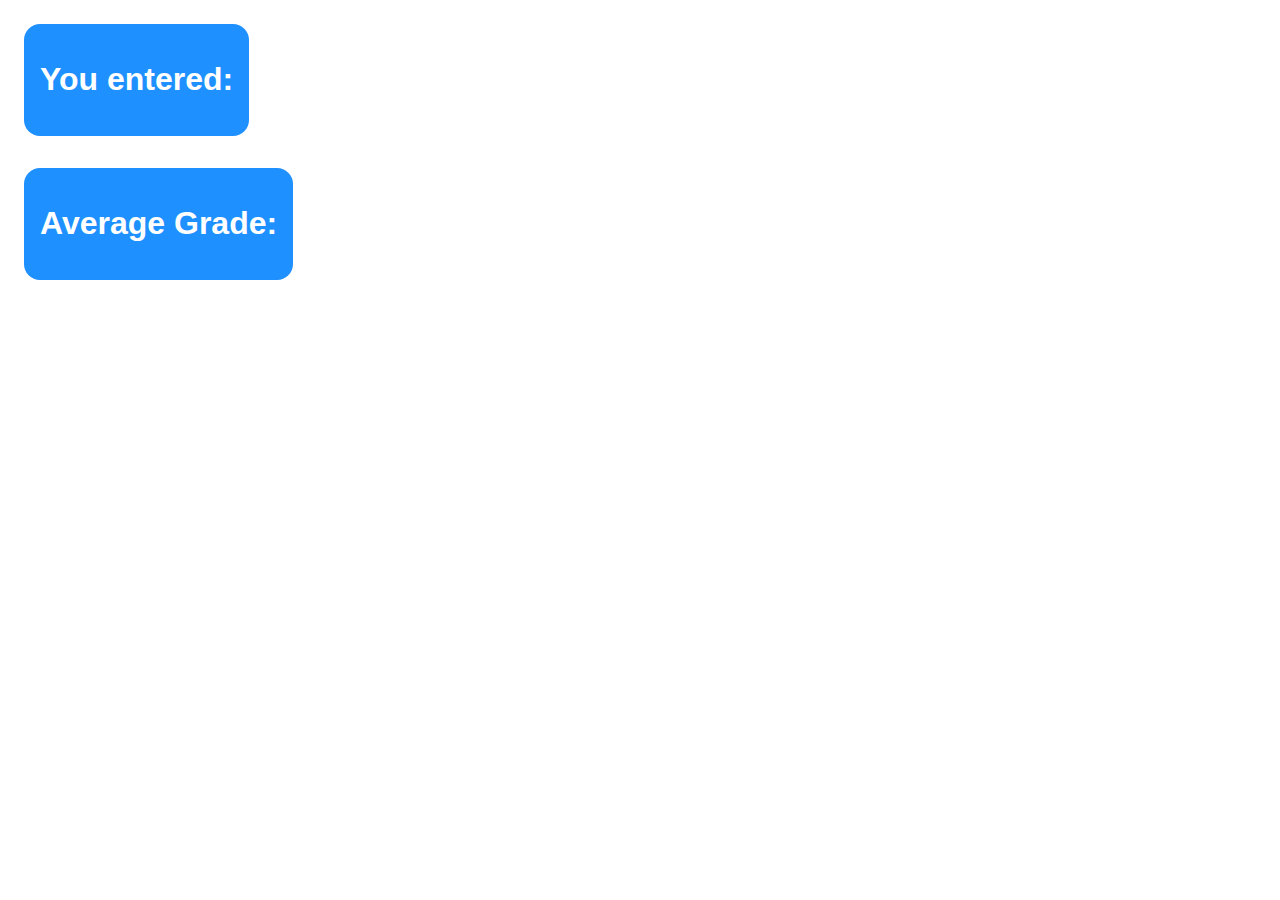
==== HW1/index.html @ 99c36379 "Changed to organized structure for multiple projects" ====
<html>
    <head>
        <title>GradeAverager</title>
        <meta charset="utf-8"/>
        <link rel="stylesheet" href="./main.css"/>
    </head>
    <body>
        <div class="card">
            <h1>You entered: </h1>
            <p id="input"></p>
        </div>
        
        <div class="card">
            <h1>Average Grade:</h1>
            <p id="displayAvg"></p>
        </div>
        <script src="./main.js"></script>
    </body>
</html>
---- HW1/main.css ----
body {
    background: eggshell;
    font-family: 'Roboto', sans-serif;
    display: flex;
    flex-direction: column;
    justify-content: center;
}

.card {
    background: dodgerblue;
    color: white;
    display: inline-block;
    padding: 1em;
    margin: 1em;
    border-radius: 1em;
    max-width: fit-content;
}
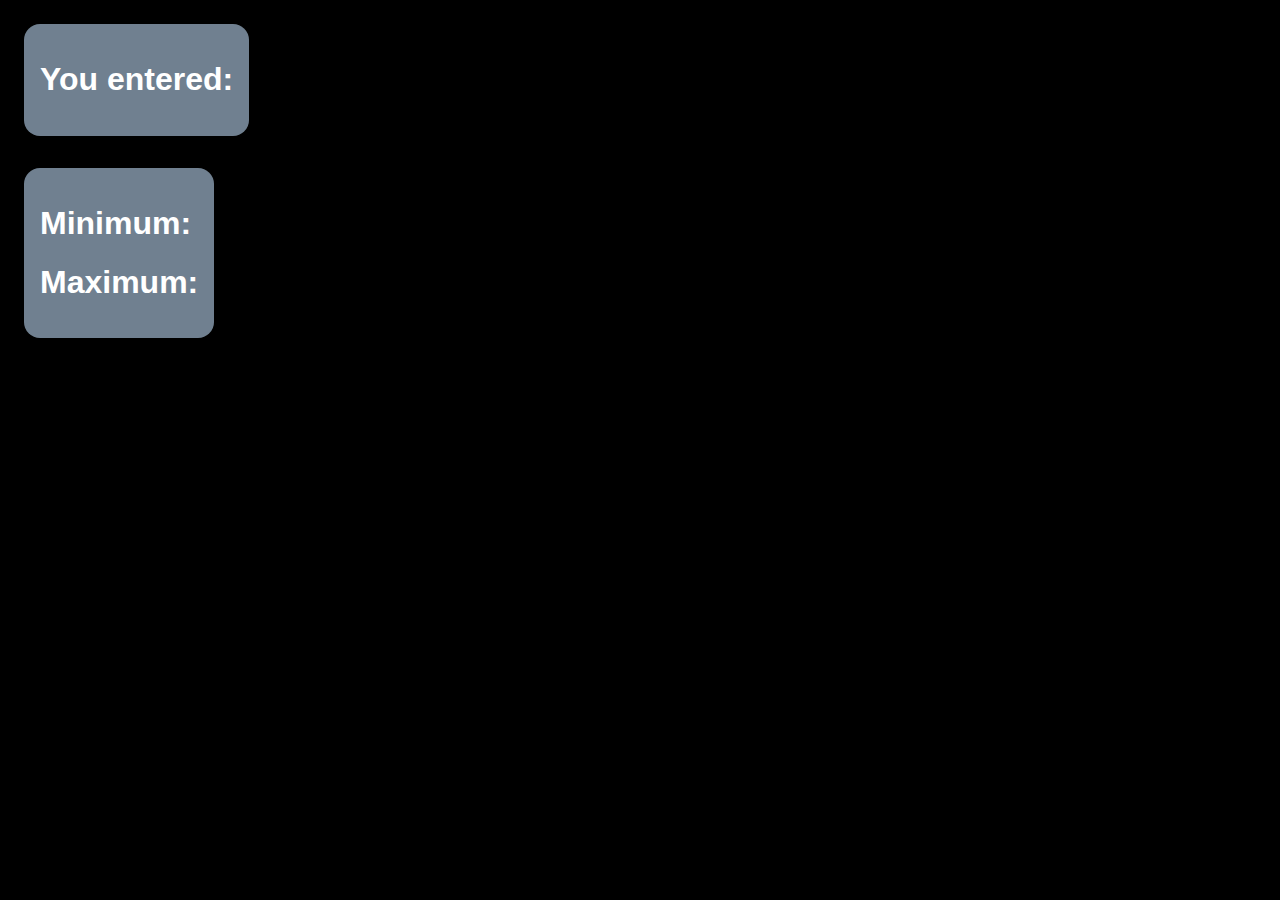
==== commit afb8d3ac: "Fixed reversed folder names" ====
--- a/HW1/index.html
+++ b/HW1/index.html
@@ -1,6 +1,6 @@
 <html>
     <head>
-        <title>GradeAverager</title>
+        <title>MaxMin</title>
         <meta charset="utf-8"/>
         <link rel="stylesheet" href="./main.css"/>
     </head>
@@ -11,9 +11,11 @@
         </div>
         
         <div class="card">
-            <h1>Average Grade:</h1>
-            <p id="displayAvg"></p>
+            <h1>Minimum: </h1>
+            <p id="displayMin"></p>
+            <h1>Maximum: </h1>
+            <p id="displayMax"></p>
         </div>
         <script src="./main.js"></script>
     </body>
-</html>
+</html>--- a/HW1/main.css
+++ b/HW1/main.css
@@ -1,5 +1,5 @@
 body {
-    background: eggshell;
+    background: black;
     font-family: 'Roboto', sans-serif;
     display: flex;
     flex-direction: column;
@@ -7,11 +7,11 @@
 }
 
 .card {
-    background: dodgerblue;
-    color: white;
+    background: slategray;
+    color:white;
     display: inline-block;
     padding: 1em;
     margin: 1em;
     border-radius: 1em;
     max-width: fit-content;
-}
+}